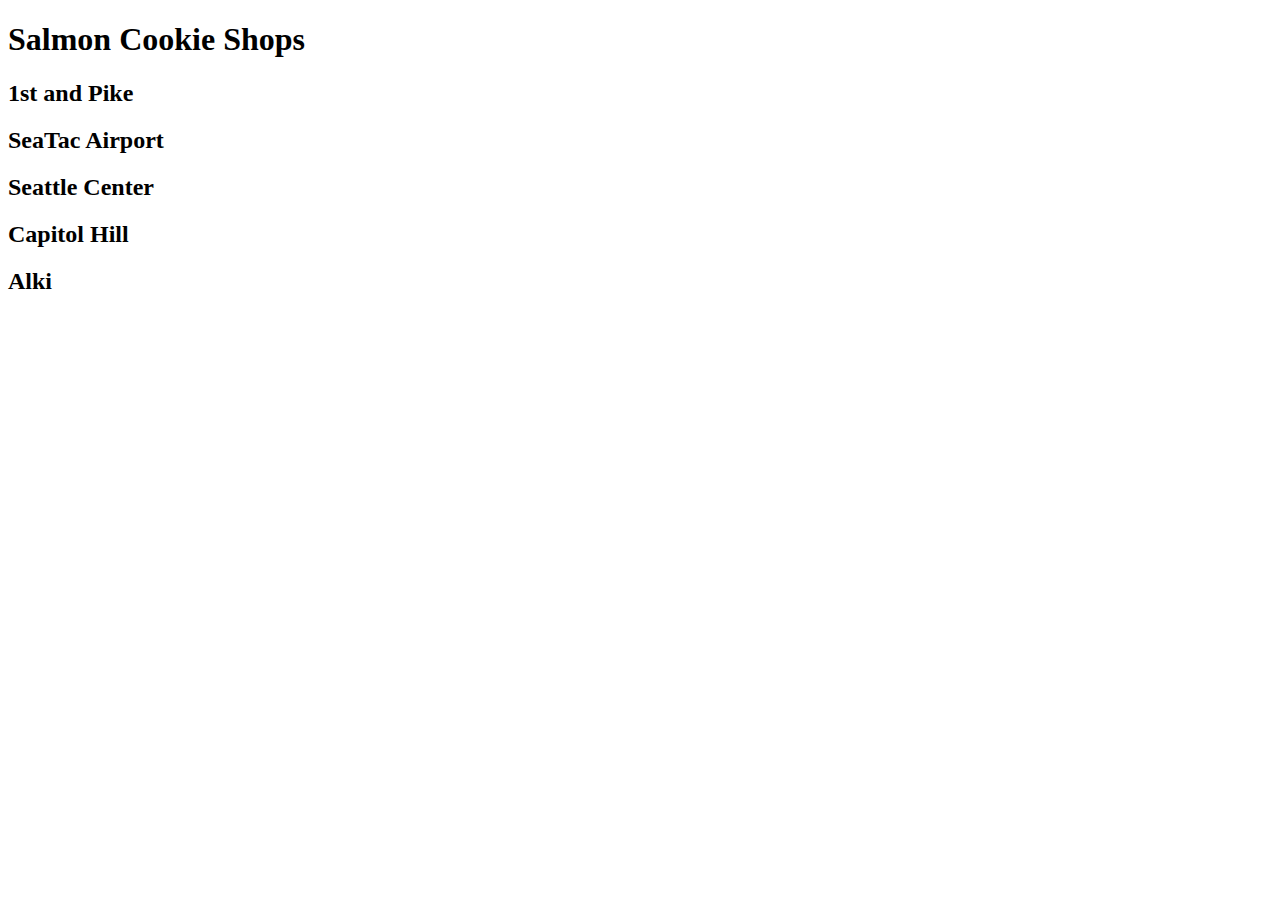
==== index.html @ 8c054200 "omg a cookie table" ====
<!DOCTYPE html>
<html>
  <head>
    <meta charset="utf-8">
    <title>Salmon Cookie Shops</title>
  </head>
  <body>
    <h1>Salmon Cookie Shops</h1>

    <h2>1st and Pike</h2>
    <ul id="pike"></ul>

    <h2>SeaTac Airport</h2>
    <ul id="seatac"></ul>

    <h2>Seattle Center</h2>
    <ul id="center"></ul>

    <h2>Capitol Hill</h2>
    <ul id="caphill"></ul>

    <h2>Alki</h2>
    <ul id="alki"></ul>

    <script src="apps.js"></script>
  </body>
</html>
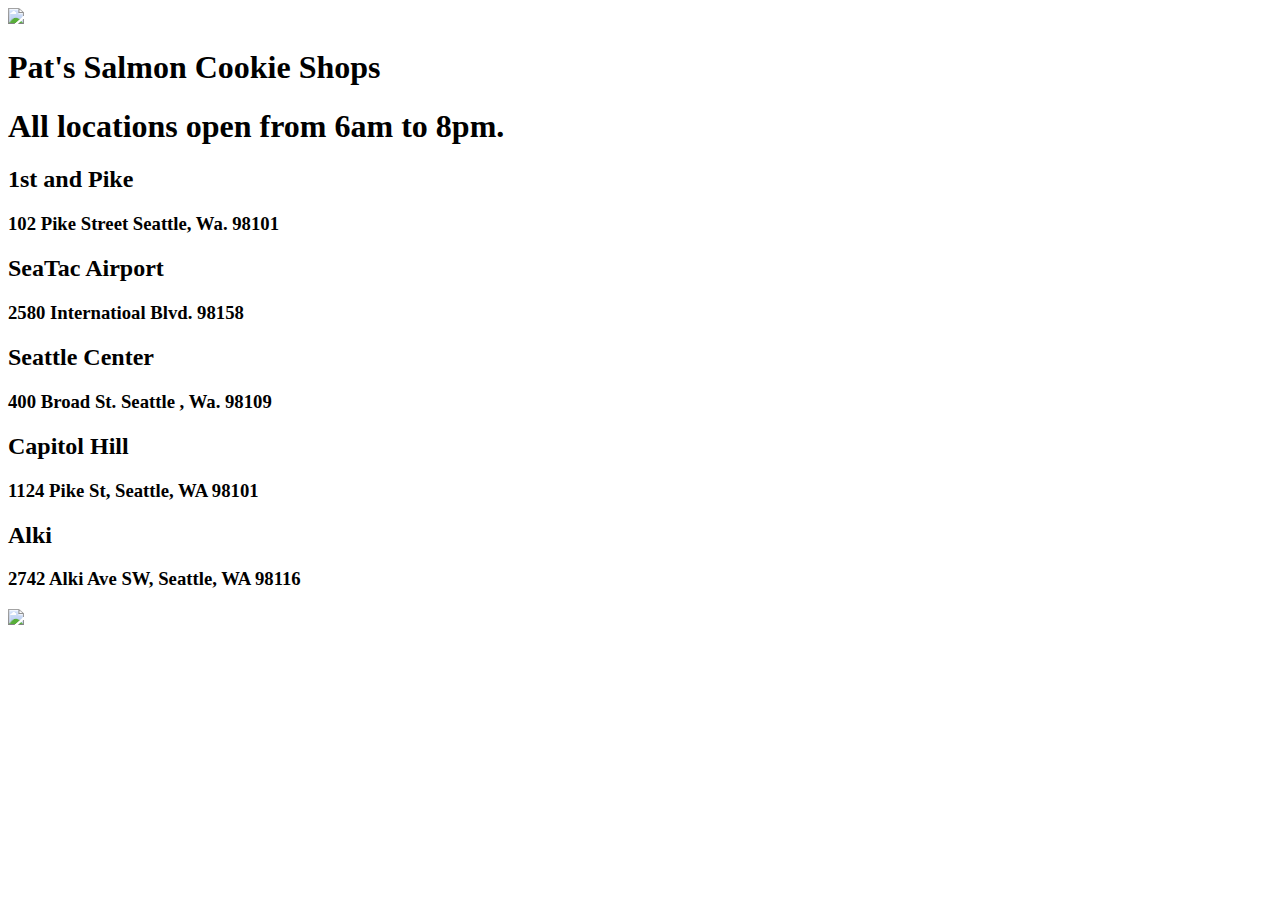
==== commit 78ffb466: "input saved files from notes thank you Kaylee" ====
--- a/index.html
+++ b/index.html
@@ -1,4 +1,46 @@
+<!DOCTYPE html>
+<html>
+  <head>
+    <meta charset="utf-8">
+    <title>Pat's Salmon Cookie Shops</title>
+  </head>
+  <img src="https://raw.githubusercontent.com/codefellows/seattle-201d24/master/class-06-dom-objects-domain_modeling/lab/assets/salmon.png"
+  <body>
+    <h1>Pat's Salmon Cookie Shops</h1>
+    <h1>All locations open from 6am to 8pm.</h1>
 
+    <h2>1st and Pike</h2>
+    <ul id="pike"></ul>
+    <h3>102 Pike Street Seattle, Wa. 98101</h3>
+
+    <h2>SeaTac Airport</h2>
+    <ul id="seatac"></ul>
+    <h3>2580 Internatioal Blvd. 98158</h3>
+
+    <h2>Seattle Center</h2>
+    <ul id="center"></ul>
+    <h3>400 Broad St. Seattle , Wa. 98109</h3>
+
+    <h2>Capitol Hill</h2>
+    <ul id="caphill"></ul>
+    <h3>1124 Pike St, Seattle, WA 98101</h3>
+
+    <h2>Alki</h2>
+    <ul id="alki"></ul>
+    <h3>2742 Alki Ave SW, Seattle, WA 98116</h3>
+
+    <script src="apps.js"></script>
+
+
+  </body>
+
+  <img src="https://github.com/codefellows/seattle-201d24/blob/master/class-09-css_wireframe_part_1/lab/assets/chinook.jpg"
+
+</html>
+
+
+
+<!--
 <!DOCTYPE html>
 <html>
   <head>
@@ -25,4 +67,4 @@
 
     <script src="apps.js"></script>
   </body>
-</html>
+</html> -->
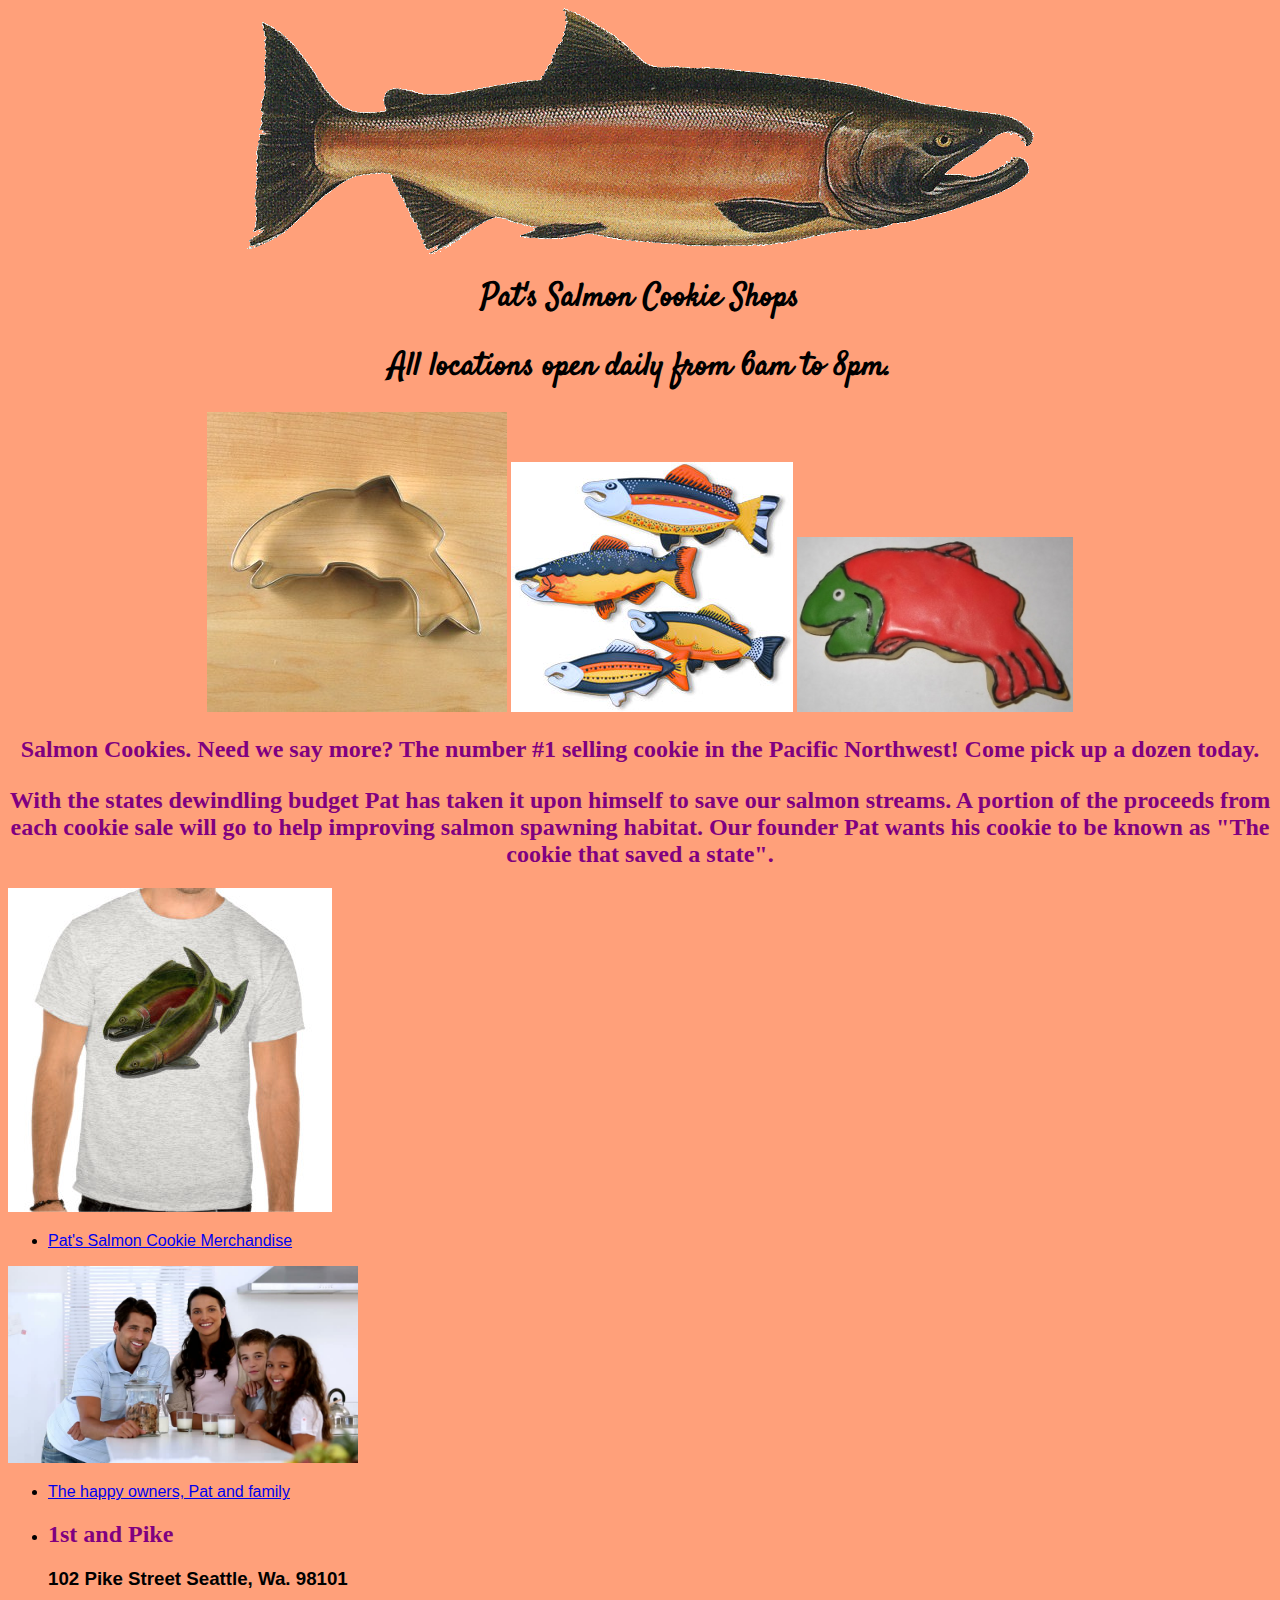
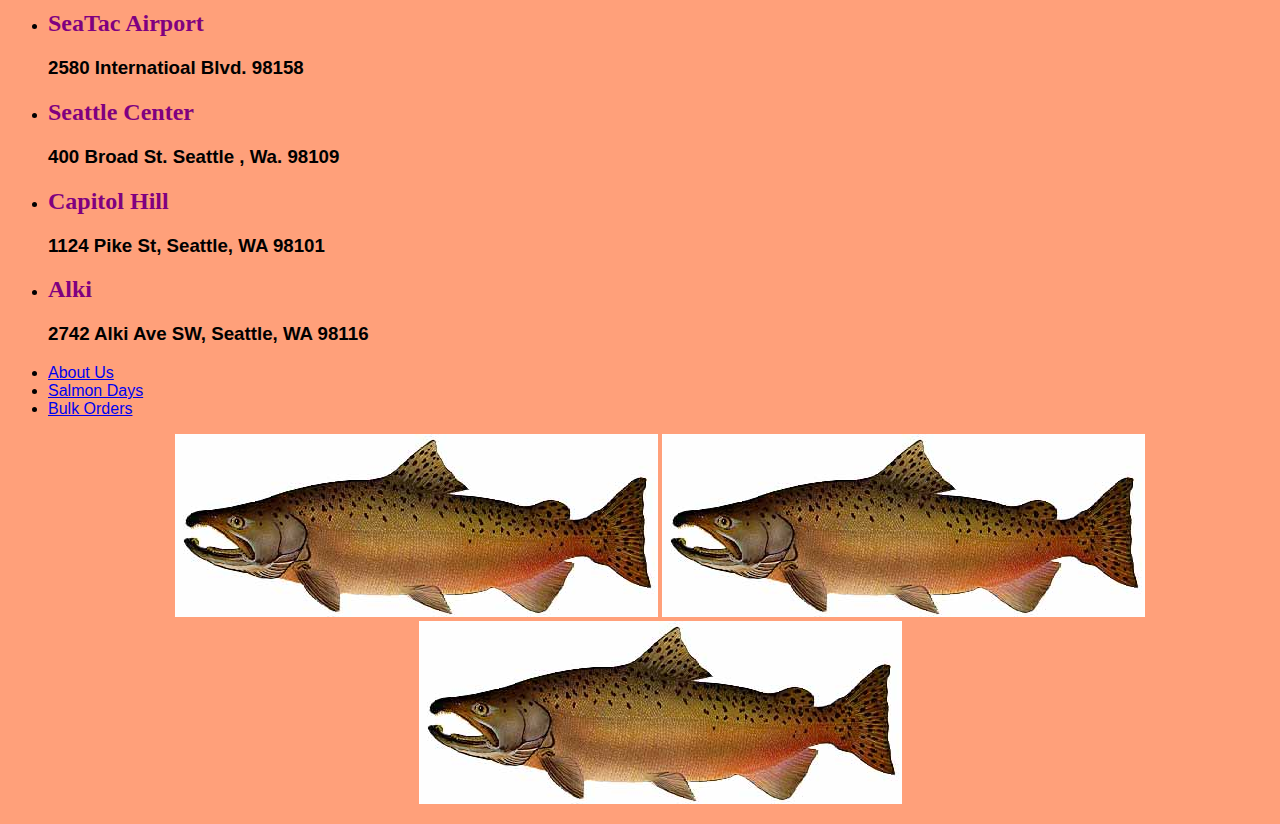
==== commit 6541eaea: "salmon cookie final" ====
--- a/index.html
+++ b/index.html
@@ -1,40 +1,92 @@
 <!DOCTYPE html>
 <html>
-  <head>
-    <meta charset="utf-8">
-    <title>Pat's Salmon Cookie Shops</title>
-  </head>
-  <img src="https://raw.githubusercontent.com/codefellows/seattle-201d24/master/class-06-dom-objects-domain_modeling/lab/assets/salmon.png"
-  <body>
+<head>
+  <meta charset="utf-8">
+  <link href="style.css" rel="stylesheet">
+  <link href="https://fonts.googleapis.com/css?family=Satisfy" rel="stylesheet">
+  <title>Pat's Salmon Cookie Shops</title>
+</head>
+<body>
+  <div id="top">
+    <img src="img/salmon.png" align="middle">
+
     <h1>Pat's Salmon Cookie Shops</h1>
-    <h1>All locations open from 6am to 8pm.</h1>
+    <h1>All locations open daily from 6am to 8pm.</h1>
+  </div>
+  <div id="frostedcookies">
+    <img src="img/cutter.jpeg">
+    <img src="img/fish.jpg">
+    <img src="img/frosted-cookie.jpg">
+    <p>
+    <h2>  Salmon Cookies. Need we say more? The number #1 selling cookie in the Pacific Northwest! Come pick up a dozen today.</p>
 
-    <h2>1st and Pike</h2>
-    <ul id="pike"></ul>
-    <h3>102 Pike Street Seattle, Wa. 98101</h3>
+       With the states dewindling budget Pat has taken it upon himself to save our salmon streams. A portion of the proceeds from each cookie sale will go to help improving salmon spawning habitat. Our founder Pat wants his cookie to be known as "The cookie that saved a state".
+</h2>
+    </p>
+  </div>
+  <img src="img/shirt.jpg">
+  <p>
+    <ul>
+      <li><a href="#">Pat's Salmon Cookie Merchandise</a></li>
+    </ul>
+  </p>
+  <img src="img/family.jpg" width="350">
+  <p>
+  <ul>
+  <li><a href="#">The happy owners, Pat and family</a></li>
+</ul>
+  </p>
 
-    <h2>SeaTac Airport</h2>
-    <ul id="seatac"></ul>
-    <h3>2580 Internatioal Blvd. 98158</h3>
+  <ul>
+    <li>
+      <h2>1st and Pike</h2>
+      <!-- <ul id="pike"></ul> -->
+      <h3>102 Pike Street Seattle, Wa. 98101</h3>
+    </li>
+    <li>
+      <h2>SeaTac Airport</h2>
+      <!-- <ul id="seatac"></ul> -->
+      <h3>2580 Internatioal Blvd. 98158</h3>
+    </li>
+    <li>
+      <h2>Seattle Center</h2>
+      <!-- <ul id="center"></ul> -->
+      <h3>400 Broad St. Seattle , Wa. 98109</h3>
+    </li>
+    <li>
+      <h2>Capitol Hill</h2>
+      <!-- <ul id="caphill"></ul> -->
+      <h3>1124 Pike St, Seattle, WA 98101</h3>
+    </li>
+    <li>
+      <h2>Alki</h2>
+      <!-- <ul id="alki"></ul> -->
+      <h3>2742 Alki Ave SW, Seattle, WA 98116</h3>
 
-    <h2>Seattle Center</h2>
-    <ul id="center"></ul>
-    <h3>400 Broad St. Seattle , Wa. 98109</h3>
+      <li>
+        <a href="#">About Us</a></li>
+      <li><a href="#">Salmon Days</a></li>
+      <li><a href="#">Bulk Orders</a>
+      </li>
+      <p>
 
-    <h2>Capitol Hill</h2>
-    <ul id="caphill"></ul>
-    <h3>1124 Pike St, Seattle, WA 98101</h3>
+      </P>
 
-    <h2>Alki</h2>
-    <ul id="alki"></ul>
-    <h3>2742 Alki Ave SW, Seattle, WA 98116</h3>
+  <div id="frostedcookies">
+    <!-- <img src="https://github.com/codefellows/seattle-201d24/blob/master/class-09-css_wireframe_part_1/lab/assets/chinook.jpg?raw=true">
+    <img src="https://github.com/codefellows/seattle-201d24/blob/master/class-09-css_wireframe_part_1/lab/assets/chinook.jpg?raw=true"> -->
+    <img src="img/chinook.jpg">
+  <img src="img/chinook.jpg">
+      <img src="img/chinook.jpg">
+    </p>
+  </div>
+</li>
+  </ul>
 
-    <script src="apps.js"></script>
+  <script src="app.js"></script>
 
 
-  </body>
-
-  <img src="https://github.com/codefellows/seattle-201d24/blob/master/class-09-css_wireframe_part_1/lab/assets/chinook.jpg"
+</body>
 
 </html>
 
@@ -43,28 +95,28 @@
 <!--
 <!DOCTYPE html>
 <html>
-  <head>
-    <meta charset="utf-8">
-    <title>Salmon Cookie Shops</title>
-  </head>
-  <body>
-    <h1>Salmon Cookie Shops</h1>
+<head>
+<meta charset="utf-8">
+<title>Salmon Cookie Shops</title>
+</head>
+<body>
+<h1>Salmon Cookie Shops</h1>
 
-    <h2>1st and Pike</h2>
-    <ul id="pike"></ul>
+<h2>1st and Pike</h2>
+<ul id="pike"></ul>
 
-    <h2>SeaTac Airport</h2>
-    <ul id="seatac"></ul>
+<h2>SeaTac Airport</h2>
+<ul id="seatac"></ul>
 
-    <h2>Seattle Center</h2>
-    <ul id="center"></ul>
+<h2>Seattle Center</h2>
+<ul id="center"></ul>
 
-    <h2>Capitol Hill</h2>
-    <ul id="caphill"></ul>
+<h2>Capitol Hill</h2>
+<ul id="caphill"></ul>
 
-    <h2>Alki</h2>
-    <ul id="alki"></ul>
+<h2>Alki</h2>
+<ul id="alki"></ul>
 
-    <script src="apps.js"></script>
-  </body>
+<script src="apps.js"></script>
+</body>
 </html> -->
--- a/style.css
+++ b/style.css
@@ -0,0 +1,58 @@
+* {
+  font-family: 'Helvetica', sans-serif;
+}
+table{
+  border: 1px solid;
+  width: 100%;
+}
+table th{
+    border: 1px solid;
+}
+table td{
+    border: 1px solid;
+    text-align:right;
+}
+form{
+  width: 100%;
+}
+#content{
+  width: 1000px;
+}
+form imput{
+  margin-right: 20px;
+}
+h1 {
+  font-family: 'Satisfy', cursive;
+}
+h2 {
+  font-family: 'Passion One', cursive;
+  color: purple;
+}
+body {
+  background-color: lightsalmon;
+}
+#top {
+  text-align: center;
+}
+#frostedcookies {
+  text-align: center;
+}
+/** {
+  font-family: 'Helvetica', sans-serif;
+}
+
+table{
+  border: 1px solid;
+}
+table th{
+    border: 1px solid;
+}
+table td{
+    border: 1px solid;
+}
+
+
+h1, h2 {
+  font-family: 'Passion One', cursive;
+  color: purple;
+}*/
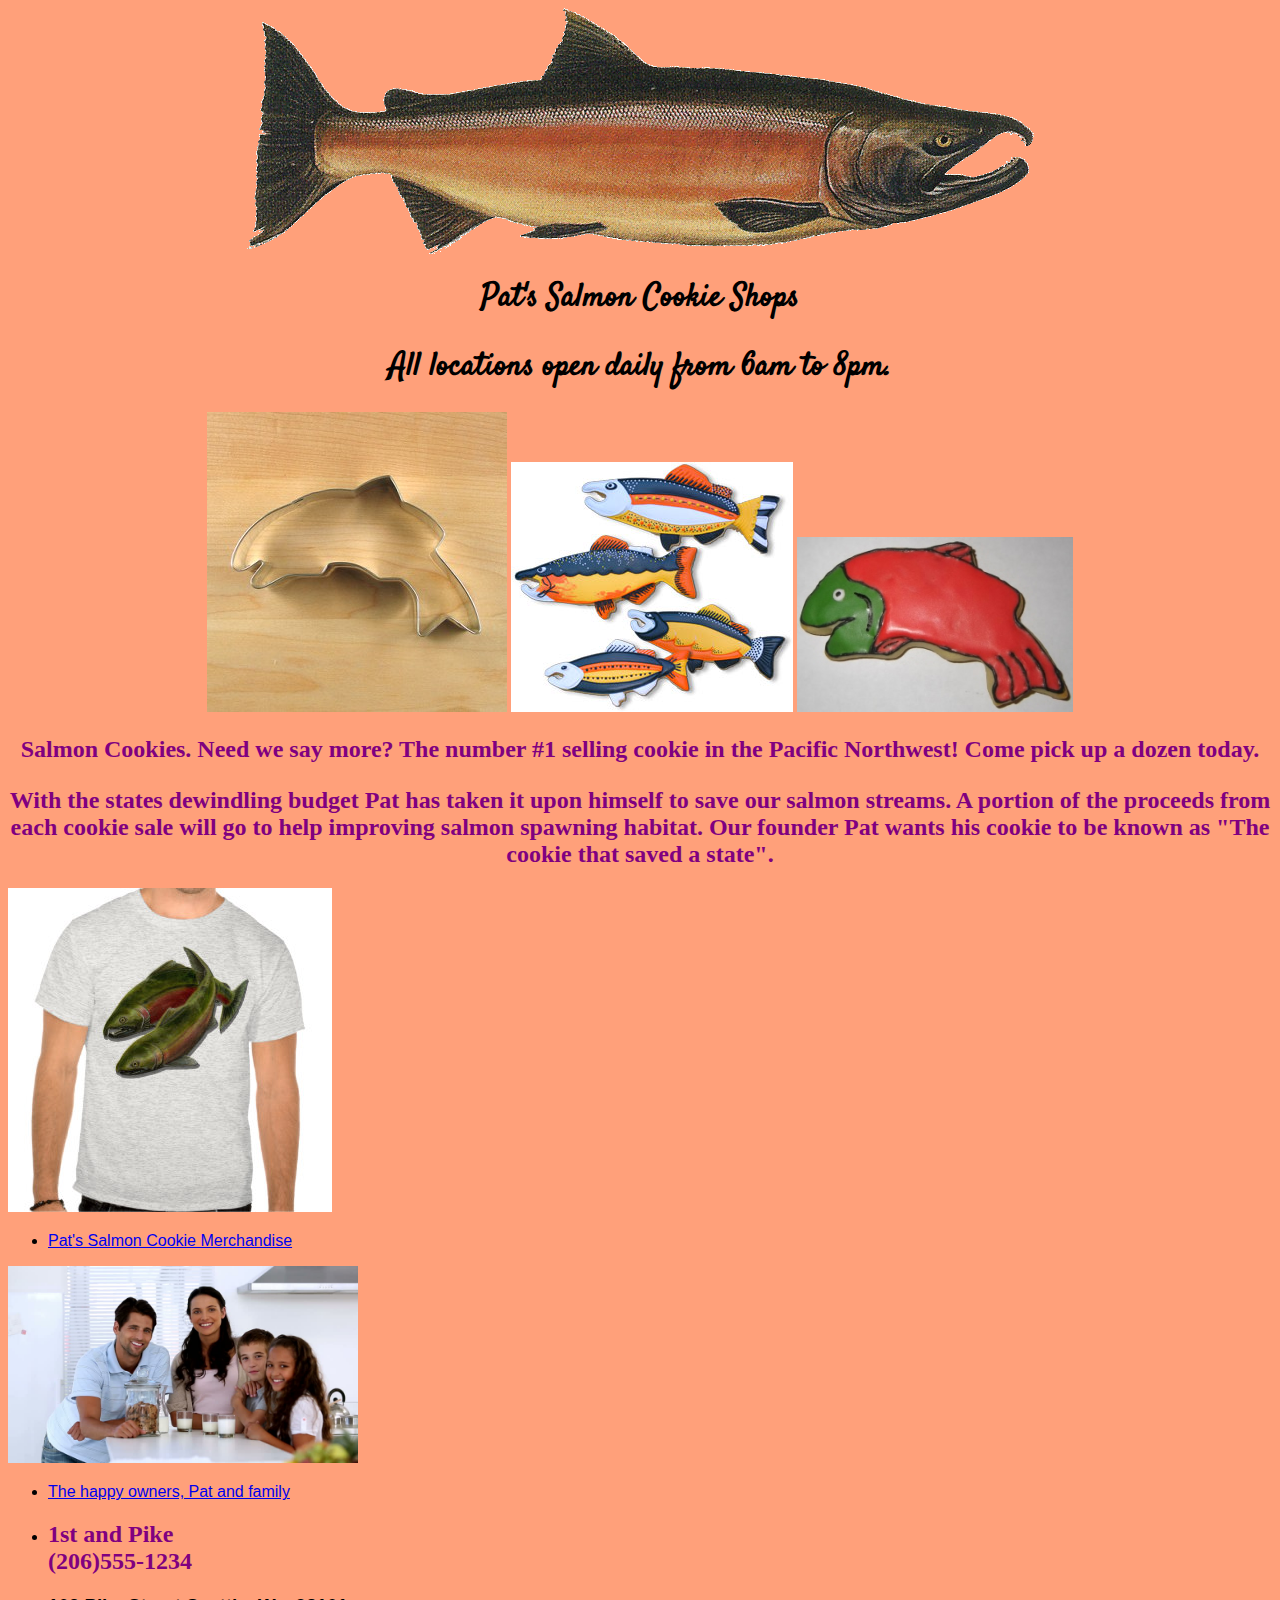
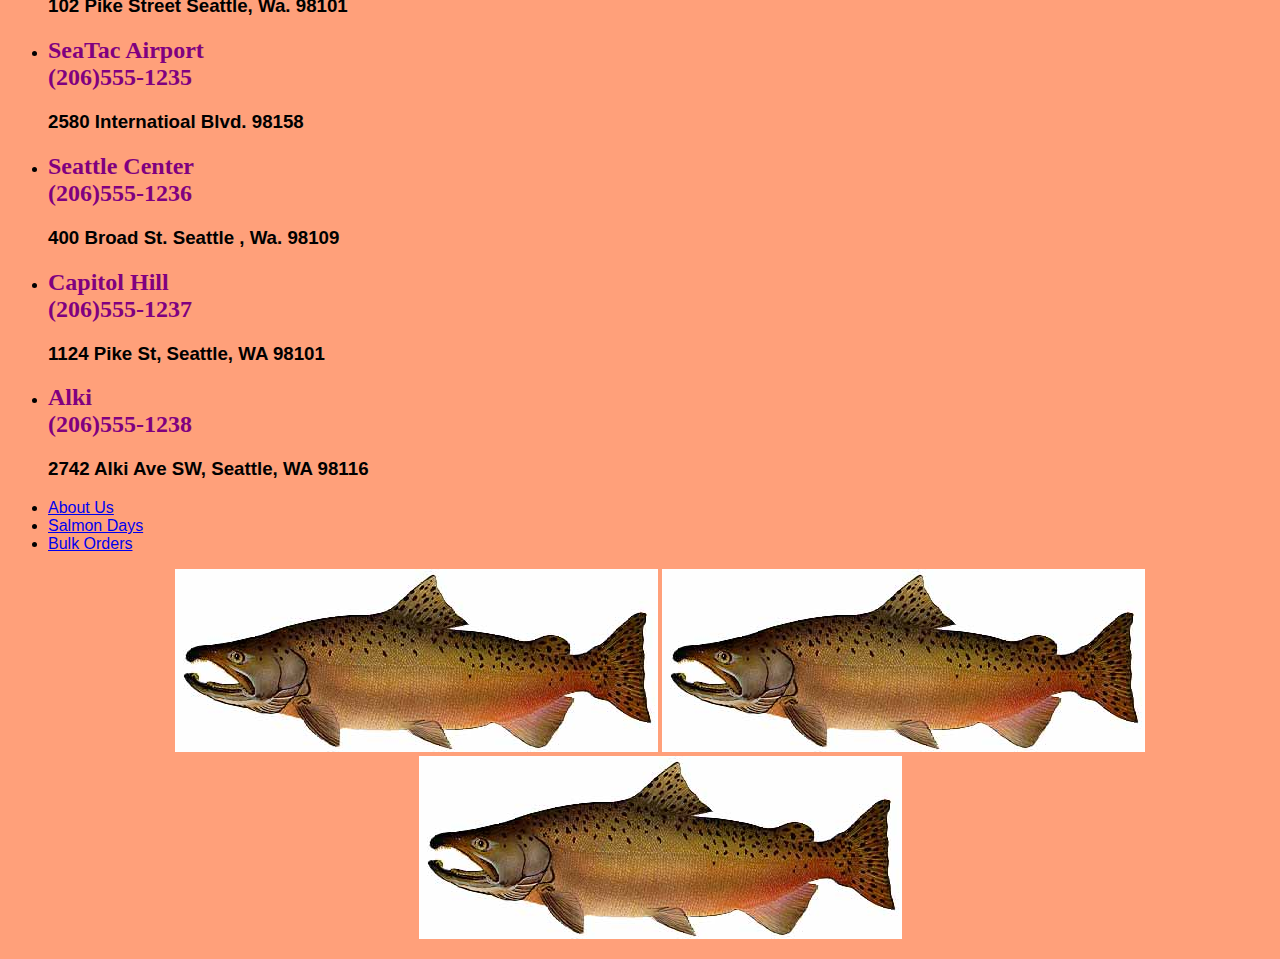
==== commit 370d83a5: "final part 2" ====
--- a/index.html
+++ b/index.html
@@ -39,27 +39,27 @@
 
   <ul>
     <li>
-      <h2>1st and Pike</h2>
+      <h2>1st and Pike <br> (206)555-1234</h2>
       <!-- <ul id="pike"></ul> -->
       <h3>102 Pike Street Seattle, Wa. 98101</h3>
     </li>
     <li>
-      <h2>SeaTac Airport</h2>
+      <h2>SeaTac Airport <br> (206)555-1235</h2>
       <!-- <ul id="seatac"></ul> -->
       <h3>2580 Internatioal Blvd. 98158</h3>
     </li>
     <li>
-      <h2>Seattle Center</h2>
+      <h2>Seattle Center <br> (206)555-1236</h2>
       <!-- <ul id="center"></ul> -->
       <h3>400 Broad St. Seattle , Wa. 98109</h3>
     </li>
     <li>
-      <h2>Capitol Hill</h2>
+      <h2>Capitol Hill <br> (206)555-1237</h2>
       <!-- <ul id="caphill"></ul> -->
       <h3>1124 Pike St, Seattle, WA 98101</h3>
     </li>
     <li>
-      <h2>Alki</h2>
+      <h2>Alki <br> (206)555-1238</h2>
       <!-- <ul id="alki"></ul> -->
       <h3>2742 Alki Ave SW, Seattle, WA 98116</h3>
 
